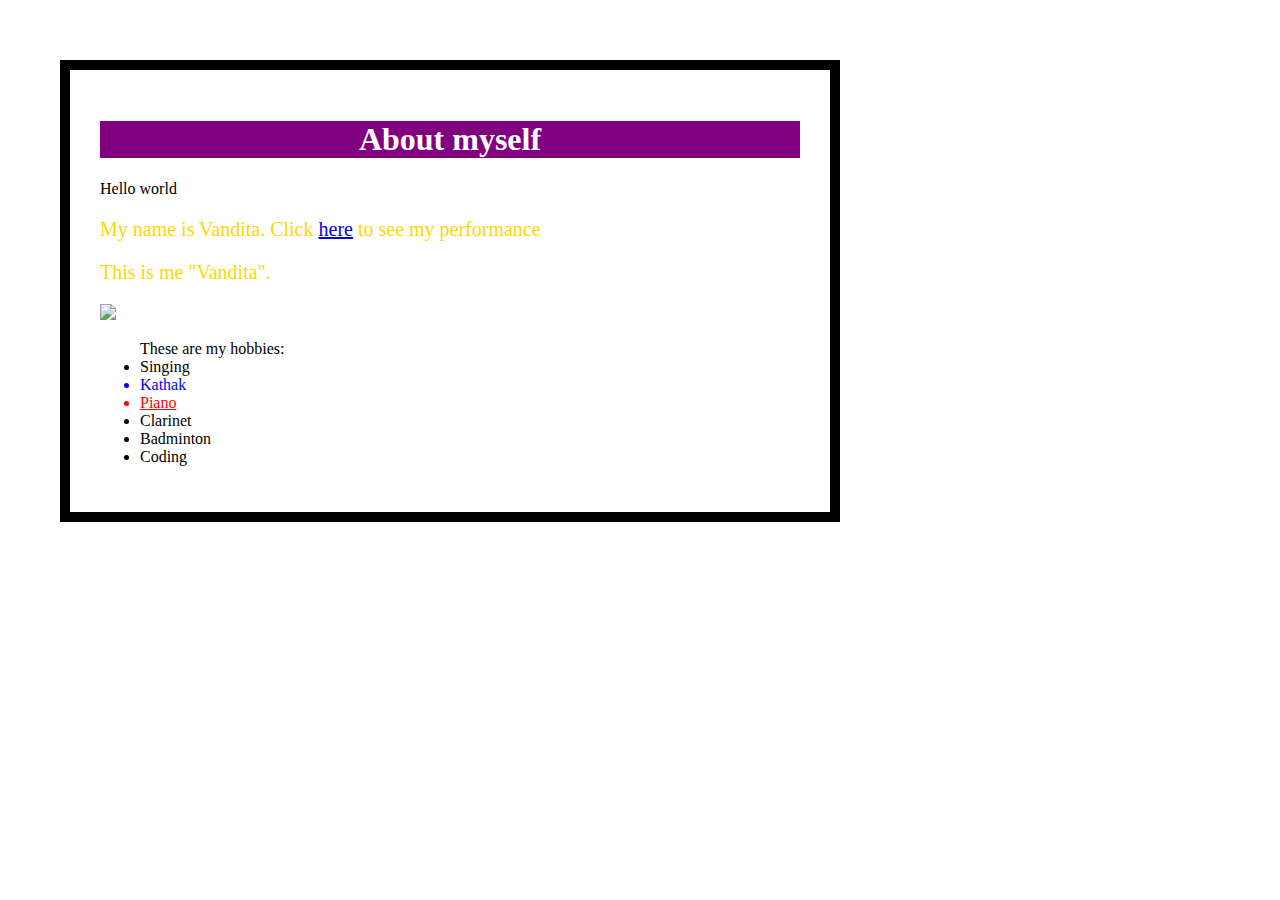
==== myHobbies.html @ d23c5dd0 "Adding new web page and icon" ====
<!DOCTYPE html>
<html>
  <head>
    <meta charset="utf-8">
    <title>VANDITA'S HOBBIES</title>
    <link rel="shortcut icon" type="image/x-icon" href="dogIcon.jpg" />
    <link rel="stylesheet" type ="text/css" href="myHobbies.css">
  </head>
  <body>
    <h1>About myself</h1>

    Hello world

    <p>My name is Vandita. Click <a href="https://www.youtube.com/watch?v=wLKBRjFa-Z0">here</a> to see my performance</p>

    <p>This is me "Vandita". </p>
    <img src="file:///Users/home/Desktop/Pictures/thumb_IMG_0946_1024.jpg"></img>

    <ul>These are my hobbies:
      <li> Singing </li>
      <li class="important"> Kathak </li>
      <li class="special"> Piano </li>
      <li> Clarinet </li>
      <li> Badminton </li>
      <li> Coding </li>
    </ul>
  </body>
</html>
---- myHobbies.css ----
p {
  color: gold;
  font-size: 20px;
}

h1 {
  color: white;
  background: purple;
  text-align: center;
}

body {
  border: 10px solid black;
  width: 700px;
  padding: 30px;
  margin: 60px;
}

img {
  width: 120px;
}

.important {
  color: blue;
}

.special {
  color: red;
  text-decoration: underline;
}
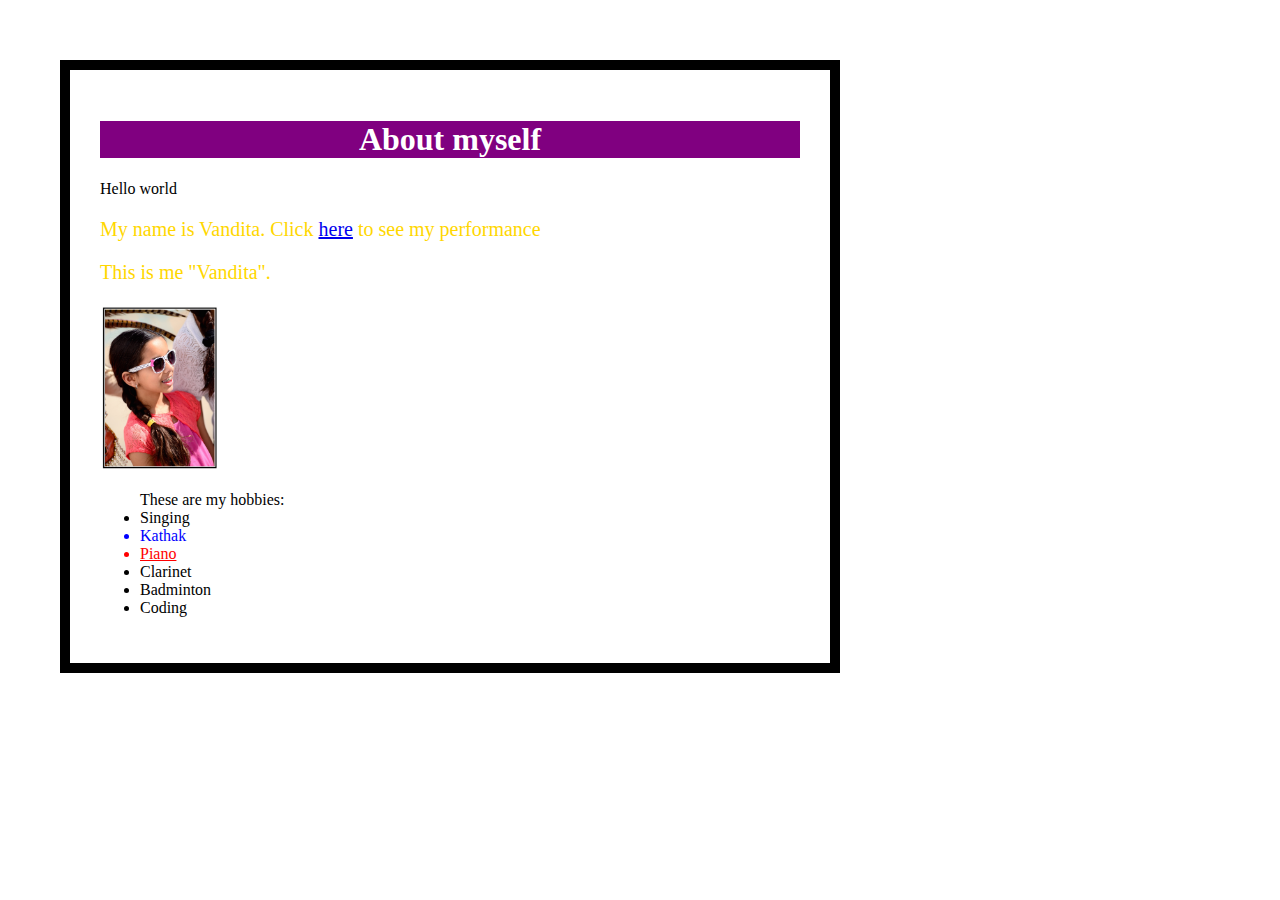
==== commit b7812d47: "Adding new pictures" ====
--- a/myHobbies.html
+++ b/myHobbies.html
@@ -15,7 +15,7 @@
     <p>My name is Vandita. Click <a href="https://www.youtube.com/watch?v=wLKBRjFa-Z0">here</a> to see my performance</p>
 
     <p>This is me "Vandita". </p>
-    <img src="file:///Users/home/Desktop/Pictures/thumb_IMG_0946_1024.jpg"></img>
+    <img src="vanditaGlasses.jpg"></img>
 
     <ul>These are my hobbies:
       <li> Singing </li>
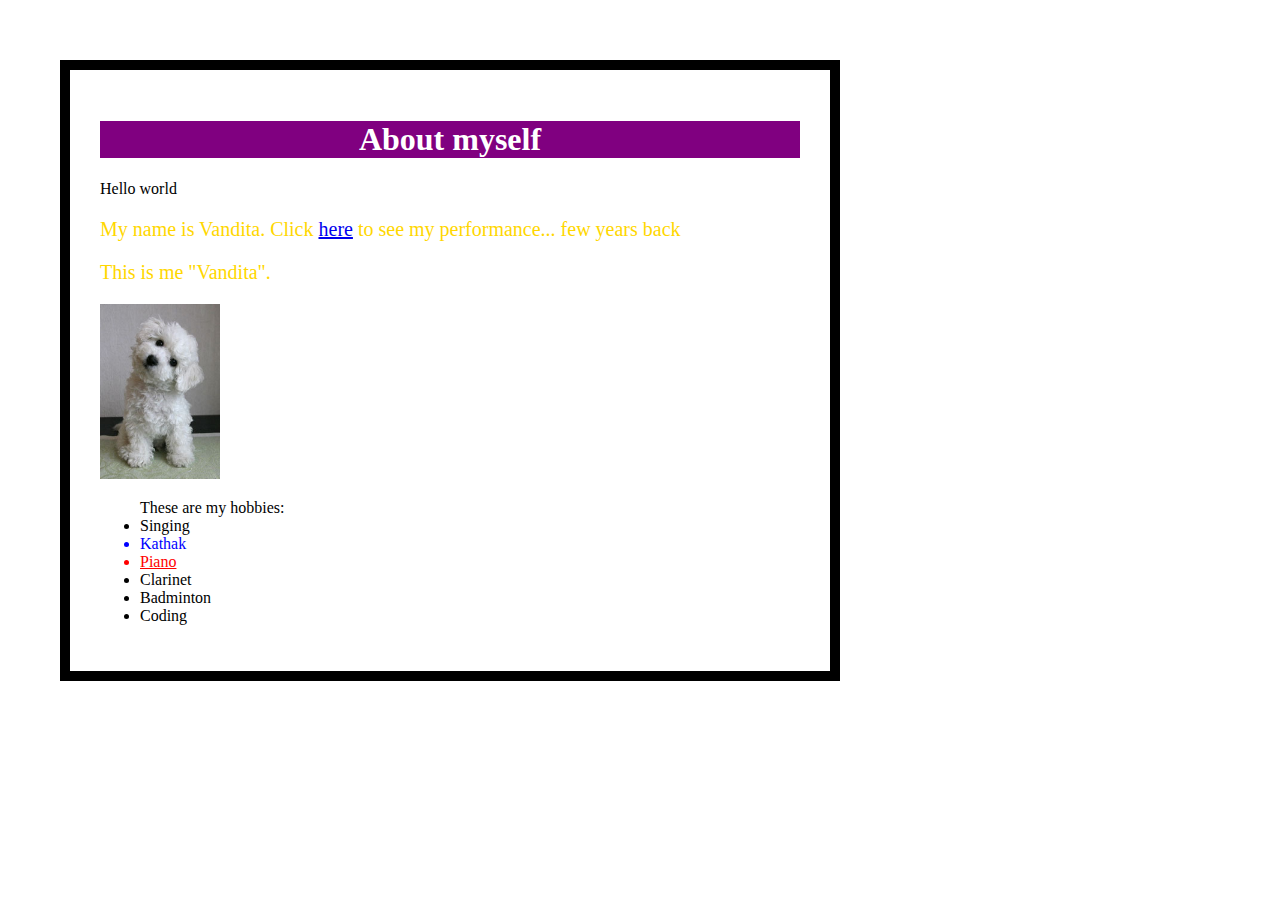
==== commit 628a3a18: "Added a puppy picture" ====
--- a/myHobbies.html
+++ b/myHobbies.html
@@ -12,10 +12,10 @@
 
     Hello world
 
-    <p>My name is Vandita. Click <a href="https://www.youtube.com/watch?v=wLKBRjFa-Z0">here</a> to see my performance</p>
+    <p>My name is Vandita. Click <a href="https://www.youtube.com/watch?v=8q1zrqH8NYE">here</a> to see my performance... few years back</p>
 
     <p>This is me "Vandita". </p>
-    <img src="vanditaGlasses.jpg"></img>
+    <img src="cutePuppy.jpg"></img>
 
     <ul>These are my hobbies:
       <li> Singing </li>
